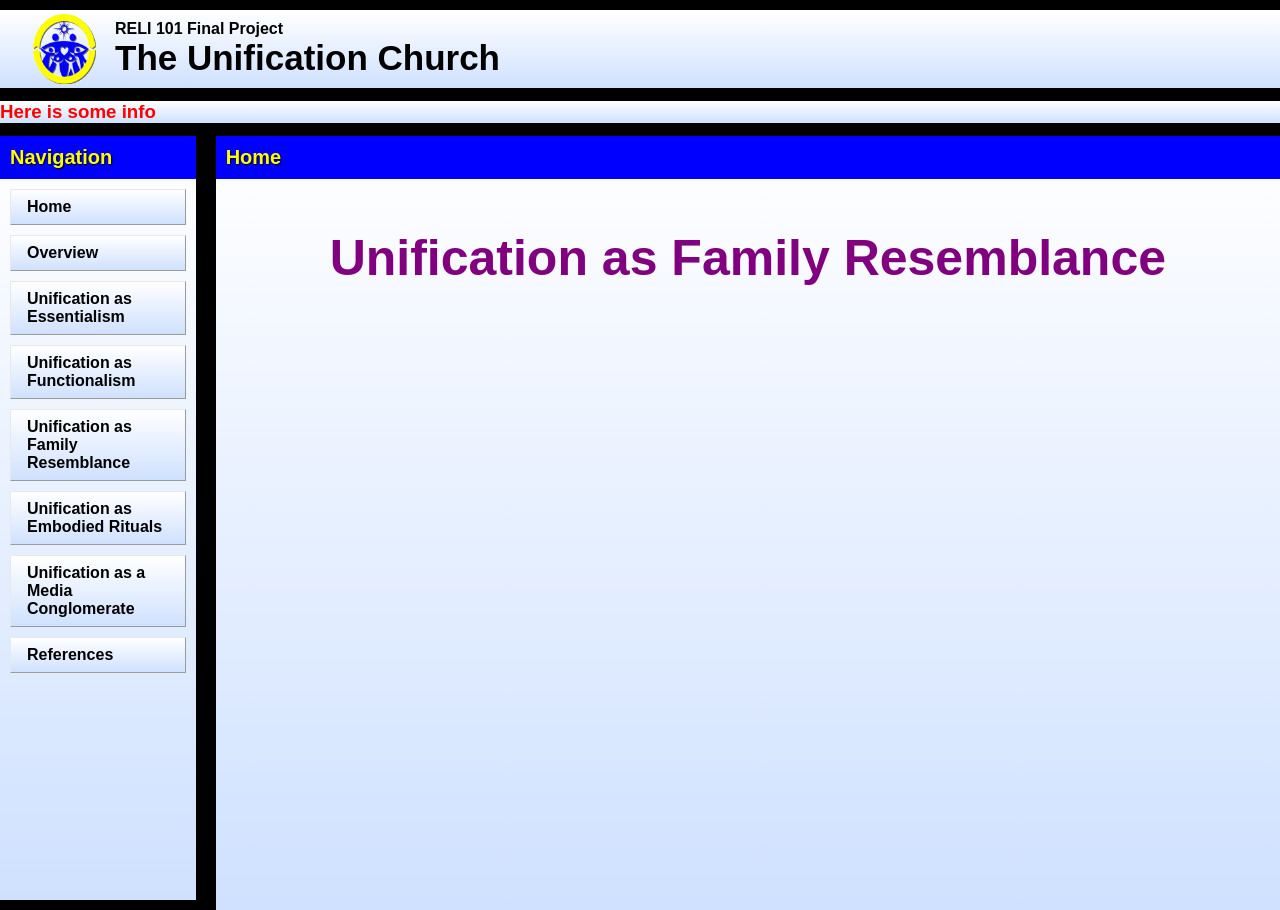
==== Unification_Church/src/family-resemblance.html @ e430bf6f "Added pages for all of the sections" ====
<!DOCTYPE html>
<!--[if lt IE 7]>      <html class="no-js lt-ie9 lt-ie8 lt-ie7"> <![endif]-->
<!--[if IE 7]>         <html class="no-js lt-ie9 lt-ie8"> <![endif]-->
<!--[if IE 8]>         <html class="no-js lt-ie9"> <![endif]-->
<!--[if gt IE 8]>      <html class="no-js"> <![endif]-->
<html>
    <head>
        <meta charset="utf-8">
        <meta http-equiv="X-UA-Compatible" content="IE=edge">
        <title>Landing Page</title>
        <meta name="description" content="">
        <meta name="viewport" content="width=device-width, initial-scale=1">
        <link rel="stylesheet" href="styles.css">
    </head>
    <body>
        <!--[if lt IE 7]>
            <p class="browsehappy">You are using an <strong>outdated</strong> browser. Please <a href="#">upgrade your browser</a> to improve your experience.</p>
        <![endif]-->
        
        <script src="" async defer></script>
        <!-- Logo area-->
        <div class="logo-area">
            <img src="./images/ffwpu-pa.gif" alt="unification logo" class="logo">
            <div>
                <h4 class="subtitle">RELI 101 Final Project</h4>
                <h1 class="title">The Unification Church</h1>
            </div>
        </div>
        <!-- Scrolling announcements area-->
        <div class="scroll-container">
            <h3 id="announcements" class="scroll-text">Here is some info</h3>
        </div>
        <div style="display: flex; height: 86vh;">
            <ul>
                <p class="body-location">Navigation</p>
                <li><a href="landing.html">Home</a></li>
                <li><a href="overview.html">Overview</a></li>
                <li><a href="essentialism.html">Unification as Essentialism</a></li>
                <li><a href="functionalism.html">Unification as Functionalism</a></li>
                <li><a href="family-resemblance.html">Unification as Family Resemblance</a></li>
                <li><a href="rituals.html">Unification as Embodied Rituals</a></li>
                <li><a href="media.html">Unification as a Media Conglomerate</a></li>
                <li><a href="references.html">References</a></li>
            </ul>
            <div class="info-page">
                <p class="body-location">Home</p>
                <h1 class="body-title">Unification as Family Resemblance</h1>
            </div>
        </div>
    </body>
</html>
---- Unification_Church/src/styles.css ----
.logo-area {
    margin-top: 10px;
    margin-bottom: 10px;
    padding: 0;
    background: linear-gradient(to bottom, #ffffff, #cfe1ff);
    display: flex;
}

body { 
    margin: 0;
    background-color: black;
}


h3 {
    font-family: Arial, Helvetica, sans-serif;
    color: red;
    margin: 0;
}

ul {
    list-style-type: none;
    margin: 0;
    margin-top: 10px;
    padding: 0;
    width: 200px; 
    flex-grow: 1;
    background: linear-gradient(to bottom, #ffffff, #cfe1ff);
}

li a {
    display: block;
    color: black;
    font-family: Arial, Helvetica, sans-serif;
    font-weight: bold;
    padding: 8px 16px;
    text-decoration: none;
    margin:10px; 
    background: linear-gradient(to bottom, #ffffff, #cfe1ff);
    border-top: 1px solid rgb(232, 232, 232);
    border-left: 1px solid rgb(232,232,232);
    border-bottom: 1px solid rgb(155, 155, 155);
    border-right: 1px solid rgb(155,155,155)
}

li a:hover {
    background: linear-gradient(to bottom, #ffe855, #e2a223);
}


.title {
    font-size: 35px;
    font-family: Arial, Helvetica, sans-serif;
    margin-bottom: 10px;
    margin-top: 0;
}
.subtitle {
    font-size: 16px;
    font-family: Arial, Helvetica, sans-serif;
    margin-top: 10px;
    margin-bottom: 0;
}

.logo {
    margin:0;
    padding-left: 30px;
    padding-right: 15px;
    max-width: 70px;
    max-height: 70px;
    align-self: center;
}

.navbar {
    list-style-type: none;
    margin: 0;
    padding: 0;
    overflow: hidden;
}

.scroll-container {
    overflow: hidden;
    white-space: nowrap;
    width: 100%;
    background: linear-gradient(to bottom, #ffffff, #cfe1ff);
    border-style: solid;
    border-left-style: none;
    border-right-style: none;
}

.scroll-text {
    display: inline-block;
    animation: scroll-left 10s linear infinite;
    width: 100%
}

.info-page {
    margin-top:10px;
    margin-left: 20px;
    width: 85vw;
    height: 86vh;
    background: linear-gradient(to bottom, #ffffff, #cfe1ff);
    overflow-y: auto;
}

@keyframes scroll-left {
    from { transform:translateX(-100%)}
    to {transform:translateX(100%);}
}

.body-title {
    font-size: 50px;
    font-family: Arial, Helvetica, sans-serif;
    display: flex;
    justify-content: center;
    align-items: center;
    color: purple;
    margin-top: 50px;
}

.body-location {
    background-color: #0000FE;
    font-size:20px;
    font-family: Arial, Helvetica, sans-serif;
    color: #FEFE00;
    text-shadow: 1px 1px 2px black;
    margin:0;
    padding: 10px;
    font-weight: bold;
}
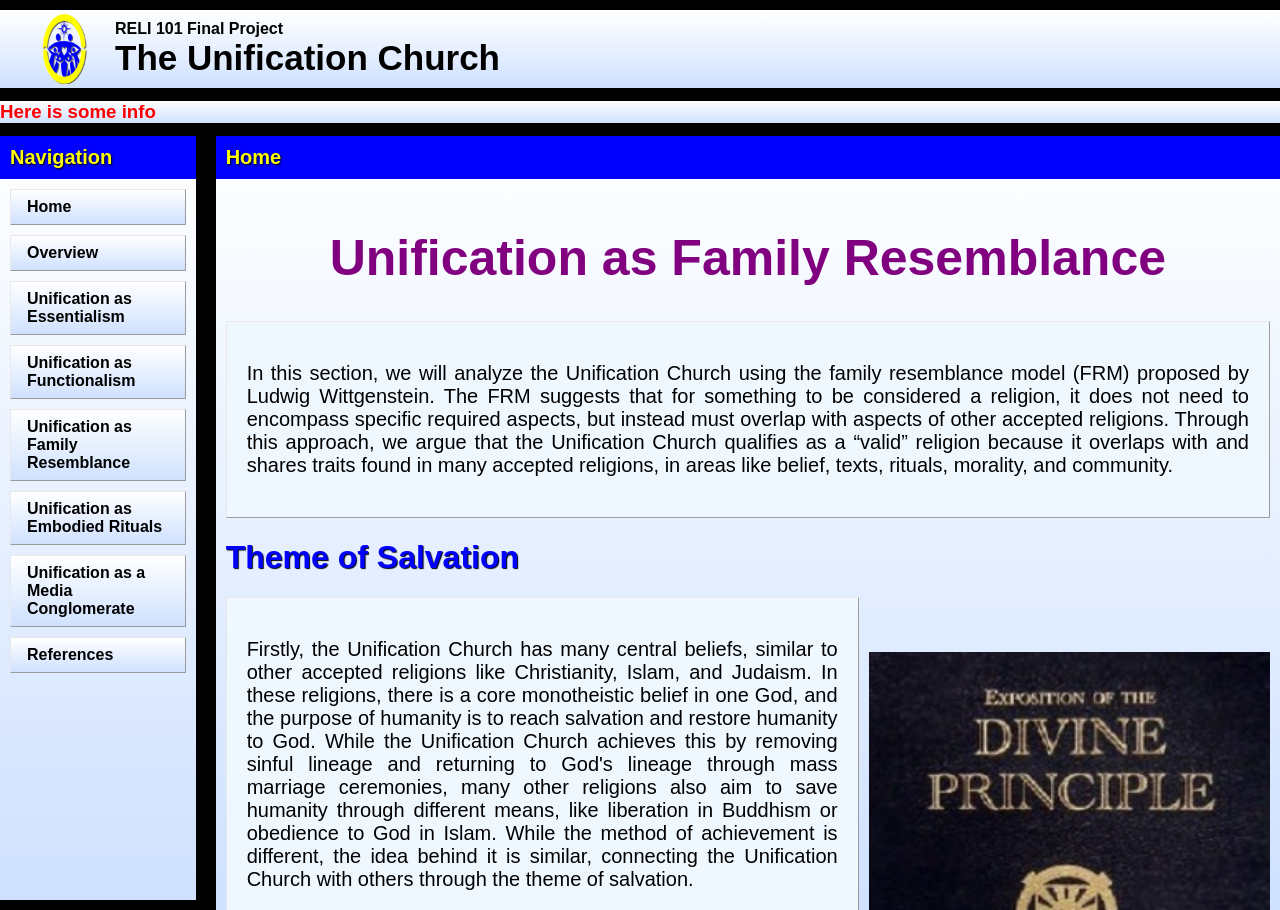
==== commit aba037e9: "Filed out pages for ritual, family resemblance, and essentialism" ====
--- a/Unification_Church/src/family-resemblance.html
+++ b/Unification_Church/src/family-resemblance.html
@@ -31,20 +31,88 @@
             <h3 id="announcements" class="scroll-text">Here is some info</h3>
         </div>
         <div style="display: flex; height: 86vh;">
-            <ul>
+            <ul class="nav-ul">
                 <p class="body-location">Navigation</p>
-                <li><a href="landing.html">Home</a></li>
-                <li><a href="overview.html">Overview</a></li>
-                <li><a href="essentialism.html">Unification as Essentialism</a></li>
-                <li><a href="functionalism.html">Unification as Functionalism</a></li>
-                <li><a href="family-resemblance.html">Unification as Family Resemblance</a></li>
-                <li><a href="rituals.html">Unification as Embodied Rituals</a></li>
-                <li><a href="media.html">Unification as a Media Conglomerate</a></li>
-                <li><a href="references.html">References</a></li>
+                <li class="nav-li"><a href="landing.html">Home</a></li>
+                <li class="nav-li"><a href="overview.html">Overview</a></li>
+                <li class="nav-li"><a href="essentialism.html">Unification as Essentialism</a></li>
+                <li class="nav-li"><a href="functionalism.html">Unification as Functionalism</a></li>
+                <li class="nav-li"><a href="family-resemblance.html">Unification as Family Resemblance</a></li>
+                <li class="nav-li"><a href="rituals.html">Unification as Embodied Rituals</a></li>
+                <li class="nav-li"><a href="media.html">Unification as a Media Conglomerate</a></li>
+                <li class="nav-li"><a href="references.html">References</a></li>
             </ul>
             <div class="info-page">
                 <p class="body-location">Home</p>
                 <h1 class="body-title">Unification as Family Resemblance</h1>
+                <div style="display:flex">
+                    <div class="text-box" style="margin-left: 10px; text-align: justify; padding: 20px; margin-right: 10px;">
+                        <p>
+                            In this section, we will analyze the Unification Church using the family resemblance model (FRM) proposed by Ludwig Wittgenstein. The FRM suggests that for something 
+                            to be considered a religion, it does not need to encompass specific required aspects, but instead must overlap with aspects of other accepted religions. Through this 
+                            approach, we argue that the Unification Church qualifies as a “valid” religion because it overlaps with and shares traits found in many accepted religions, in areas 
+                            like belief, texts, rituals, morality, and community.
+                        </p>
+                    </div>  
+                </div>
+                <div style="display:flex;">
+                    <div>
+                        <h1 class="body-header" style="margin-left: 10px;">Theme of Salvation</h1>
+                        <div class="text-box" style="margin-left: 10px; text-align: justify; padding: 20px; margin-right: 10px;">
+                            <p>
+                                Firstly, the Unification Church has many central beliefs, similar to other accepted religions like Christianity, Islam, and Judaism. In these religions, 
+                                there is a core monotheistic belief in one God, and the purpose of humanity is to reach salvation and restore humanity to God. While the Unification Church 
+                                achieves this by removing sinful lineage and returning to God's lineage through mass marriage ceremonies, many other religions also aim to save humanity through 
+                                different means, like liberation in Buddhism or obedience to God in Islam. While the method of achievement is different, the idea behind it is similar, connecting 
+                                the Unification Church with others through the theme of salvation.
+                            </p>
+                        </div>
+                        <h1 class="body-header" style="margin-left: 10px;">Presence of Central Scripture</h1>
+                        <div class="text-box" style="margin-left: 10px; text-align: justify; padding: 20px; margin-right: 10px;">
+                            <p>
+                                From the central text perspective, similar to religions like Christianity, Islam, Judaism, Buddhism, Hinduism, etc., the Unification Church follows a central text and 
+                                rituals that include reading, interpreting, and following this sacred text. Similar to other new religious movements like Mormonism, the Unification Church also has an 
+                                additional interpreted text called the Divine Principle, which is supplementary to the Bible and is believed to be a corrected interpretation by the founder and prophet 
+                                Sun Myung Moon. These texts aim to explain moral codes, reality, and human purpose. In all of these religions, a text is a central part of practice and identity, and the 
+                                Unification Church follows this same pattern.
+                            </p>
+                        </div>
+                    </div>
+                    <img src="images/divine_principle.PNG" alt="divine principle book" style="margin-top: 40px; height: 600px; align-self: center; margin-right: 10px;"> 
+                </div>
+                <h1 class="body-header" style="margin-left: 10px;">Rituals and Codes</h1>
+                <div style="display:flex">
+                    <div class="text-box" style="margin-left: 10px; text-align: justify; padding: 20px; margin-right: 10px;">
+                            <p>
+                                The Unification Church also includes rituals and sacred practices. While these rituals are different, the idea of having sacred rituals is a key part of many religions. 
+                                The Unification Church includes unique rituals like mass weddings, prayer and worship, and purification rituals. These traditions and beliefs are central to the Unification 
+                                Church, and while they are unique from other religions, the idea that they have central beliefs and rituals highlights similarities between the church and other religions. 
+                            </p>
+                            <p>
+                                Additionally, like many other religions, the Unification Church has moral codes that are strictly followed. Parts of these moral codes are similar to those of other 
+                                religions, but also include some unique parts. These include a strong emphasis on sexual purity, marriage and family structure, and obedience to God. There is a clear 
+                                ethical framework created by the church that guides the actions and morality of its followers, similar to many other religions.
+                            </p>
+                    </div>
+                </div>
+                <h1 class="body-header" style="margin-left: 10px;">Community</h1>
+                <div style="display:flex">
+                    <img src="images/mass_wedding.PNG" alt="a mass wedding" style="height: 200px; align-self: center; margin-left: 10px;">
+                    <div class="text-box" style="margin-left: 10px; text-align: justify; padding: 20px; margin-right: 10px;">
+                        <p>
+                            Finally, the Unification Church provides a community for its members, as other religions do. In the Unification Church, members who may have never met before refer 
+                            to each other as brother and sister, showing the tight-knit structure created by the religion. The focus on family structure and purifying lineage through marriage 
+                            helps create this community, where members become part of a shared group through participation in the church. 
+                        </p>
+                    </div>
+                </div>
+                <div class="text-box" style="margin:10px; text-align: justify; padding: 20px;">
+                        <p>
+                            Overall, the Unification Church shares many traits with widely followed religions across the world. These shared traits include beliefs about God, sacred texts, rituals, 
+                            moral systems, and community structure. While the church may differ in some practices, like mass weddings, it still shares many overlapping traits with other recognized 
+                            religions. We argue that the Unification Church is therefore a religion according to the FRM due to this overlap.
+                        </p>
+                </div>
             </div>
         </div>
     </body>
--- a/Unification_Church/src/styles.css
+++ b/Unification_Church/src/styles.css
@@ -18,7 +18,7 @@
     margin: 0;
 }
 
-ul {
+.nav-ul {
     list-style-type: none;
     margin: 0;
     margin-top: 10px;
@@ -28,7 +28,7 @@
     background: linear-gradient(to bottom, #ffffff, #cfe1ff);
 }
 
-li a {
+.nav-li a {
     display: block;
     color: black;
     font-family: Arial, Helvetica, sans-serif;
@@ -43,7 +43,7 @@
     border-right: 1px solid rgb(155,155,155)
 }
 
-li a:hover {
+.nav-li a:hover { 
     background: linear-gradient(to bottom, #ffe855, #e2a223);
 }
 
@@ -98,7 +98,12 @@
     margin-left: 20px;
     width: 85vw;
     height: 86vh;
+    overflow-y:fit-content;
     background: linear-gradient(to bottom, #ffffff, #cfe1ff);
+    overflow-y: auto;
+}
+
+.overflow {
     overflow-y: auto;
 }
 
@@ -126,4 +131,27 @@
     margin:0;
     padding: 10px;
     font-weight: bold;
+}
+
+.body-header {
+    font-family: Arial, Helvetica, sans-serif;  
+    color: #0000FE;
+    font-weight: bold;
+    text-shadow: 1px 1px 1px black;
+}
+
+.text-box {
+    background-color: aliceblue;
+    border-top: 1px solid rgb(232, 232, 232);
+    border-left: 1px solid rgb(232,232,232);
+    border-bottom: 1px solid rgb(155, 155, 155);
+    border-right: 1px solid rgb(155,155,155);
+    font-family: Arial, Helvetica, sans-serif;
+    font-size: 20px;
+    padding: 10px;
+}
+
+.reference {
+    padding-left: 36px;
+    text-indent: -36px;
 }
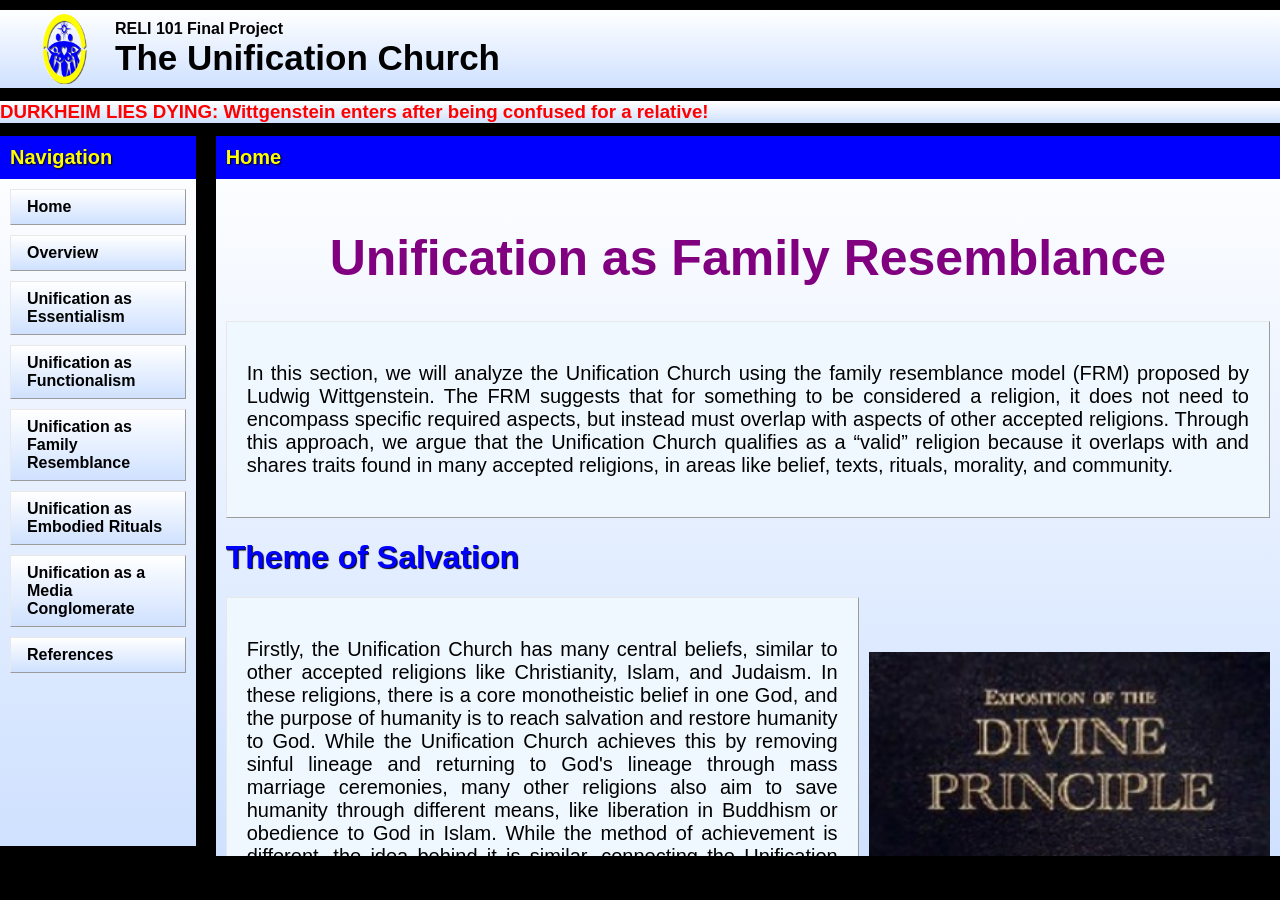
==== commit 03c1a7b8: "Completed website" ====
--- a/Unification_Church/src/family-resemblance.html
+++ b/Unification_Church/src/family-resemblance.html
@@ -28,9 +28,9 @@
         </div>
         <!-- Scrolling announcements area-->
         <div class="scroll-container">
-            <h3 id="announcements" class="scroll-text">Here is some info</h3>
+            <h3 id="announcements" class="scroll-text">DURKHEIM LIES DYING: Wittgenstein enters after being confused for a relative!</h3>
         </div>
-        <div style="display: flex; height: 86vh;">
+        <div style="display: flex; height: 80vh;">
             <ul class="nav-ul">
                 <p class="body-location">Navigation</p>
                 <li class="nav-li"><a href="landing.html">Home</a></li>
--- a/Unification_Church/src/styles.css
+++ b/Unification_Church/src/styles.css
@@ -97,7 +97,7 @@
     margin-top:10px;
     margin-left: 20px;
     width: 85vw;
-    height: 86vh;
+    height: 80vh;
     overflow-y:fit-content;
     background: linear-gradient(to bottom, #ffffff, #cfe1ff);
     overflow-y: auto;
@@ -108,8 +108,8 @@
 }
 
 @keyframes scroll-left {
-    from { transform:translateX(-100%)}
-    to {transform:translateX(100%);}
+    from { transform:translateX(100%)}
+    to {transform:translateX(-100%);}
 }
 
 .body-title {
